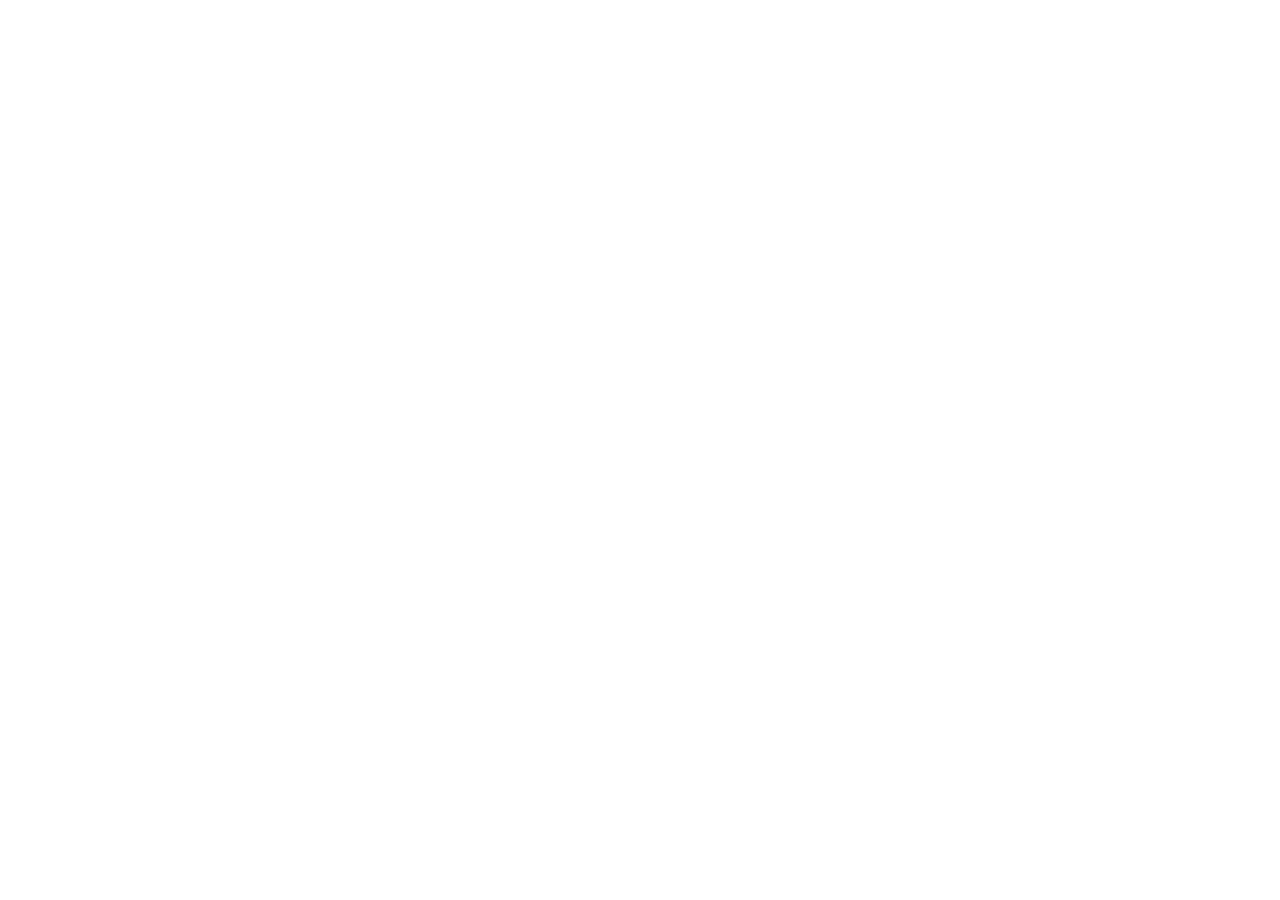
==== 10-Days-Of-Code/Day-03-Clender/index.html @ 78c1f3ac "updated pages" ====
<!DOCTYPE html>

<html>
<head>
    <meta charset="UTF-8">
    <meta name="decription" content=" ">
    <meta name="keywords" content="HTML, CSS, Calender">
    <meta name="author" content="Kristoff L.">
    <meta name="viewpoint" content="width=devicewidth", initial-scale="1.0">

    <title> CALENDER </title>

    <link rel="stylesheet" href="style.css">
</head>



</html>




<!-- ** DAYS OF CODE -- DAY 03 --  CALENDER ** -->
<!-- KRISTOFF L.  © Kristoff L. All Rights Reserved. -->
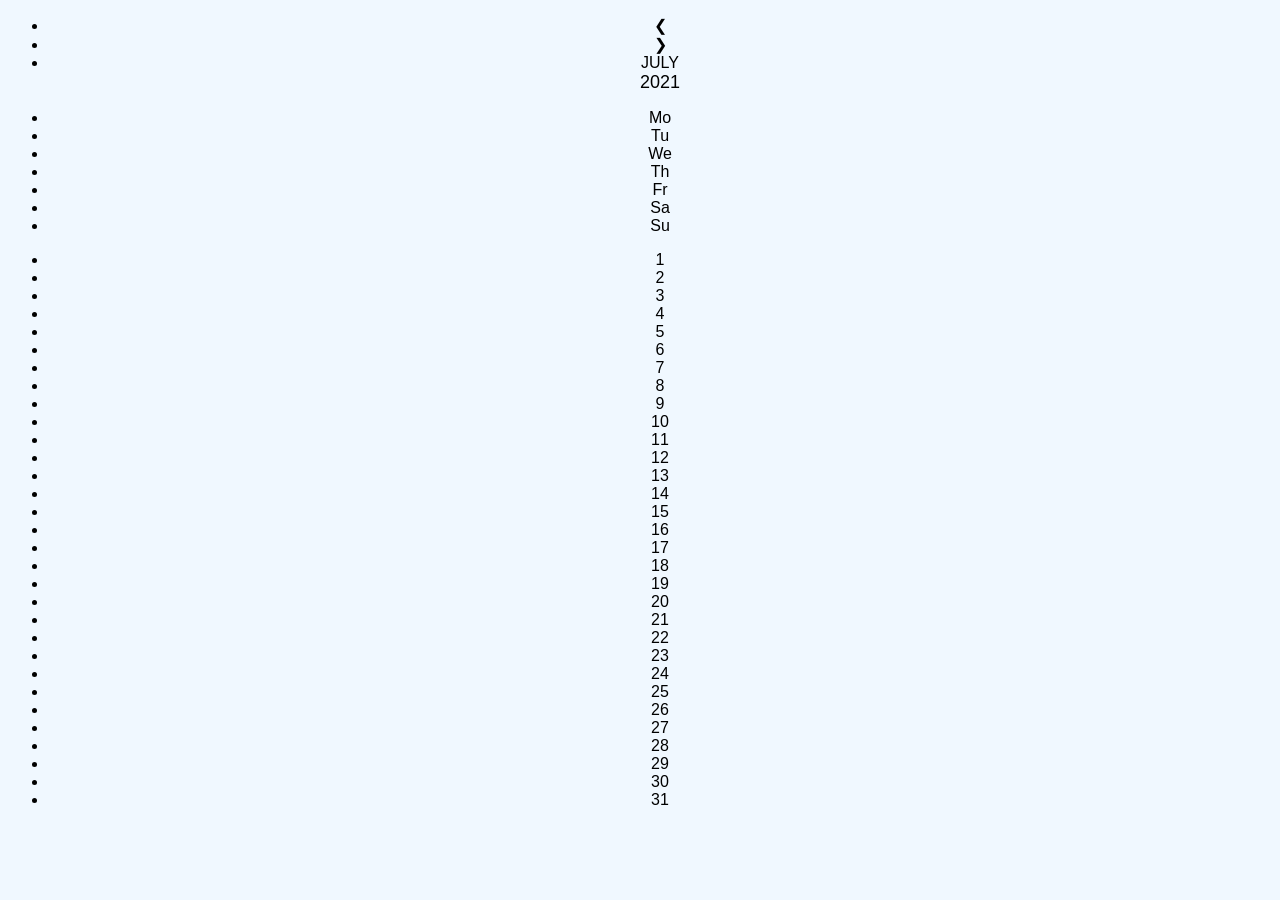
==== commit 55c2bff2: "updated pages" ====
--- a/10-Days-Of-Code/Day-03-Clender/index.html
+++ b/10-Days-Of-Code/Day-03-Clender/index.html
@@ -10,7 +10,90 @@
 
     <title> CALENDER </title>
 
-    <link rel="stylesheet" href="style.css">
+ <!-- <link rel="stylesheet" href="style.css"> -->
+
+
+<!-- INTERNAL SYLE SHEET-->
+<style>
+        
+    /*BODY STYLING*/
+    body{
+        background-color: aliceblue;
+        font-family: sans-serif;
+        text-align: center;
+    }
+
+    /*BODY STYLING*/
+    select, textarea */
+    .form-control input,
+    .form-control select,
+    .form-control textarea {
+        border: 1px solid grey;
+        border-radius: 2px;
+        font-family: inherit;
+        padding: 10px;
+        display: block;
+        width: 95%;
+    }
+
+
+</style>
+
+
+<div class="month">
+    <ul>
+      <li class="prev">&#10094;</li>
+      <li class="next">&#10095;</li>
+      <li>JULY<br><span style="font-size:18px">2021</span></li>
+    </ul>
+  </div>
+  
+  <ul class="weekdays">
+    <li>Mo</li>
+    <li>Tu</li>
+    <li>We</li>
+    <li>Th</li>
+    <li>Fr</li>
+    <li>Sa</li>
+    <li>Su</li>
+  </ul>
+  
+  <ul class="days">
+    <li>1</li>
+    <li>2</li>
+    <li>3</li>
+    <li>4</li>
+    <li>5</li>
+    <li>6</li>
+    <li>7</li>
+    <li>8</li>
+    <li>9</li>
+    <li><span class="active">10</span></li>
+    <li>11</li>
+    <li>12</li>
+    <li>13</li>
+    <li>14</li>
+    <li>15</li>
+    <li>16</li>
+    <li>17</li>
+    <li>18</li>
+    <li>19</li>
+    <li>20</li>
+    <li>21</li>
+    <li>22</li>
+    <li>23</li>
+    <li>24</li>
+    <li>25</li>
+    <li>26</li>
+    <li>27</li>
+    <li>28</li>
+    <li>29</li>
+    <li>30</li>
+    <li>31</li>
+  </ul>
+
+
+
 </head>
 
 
